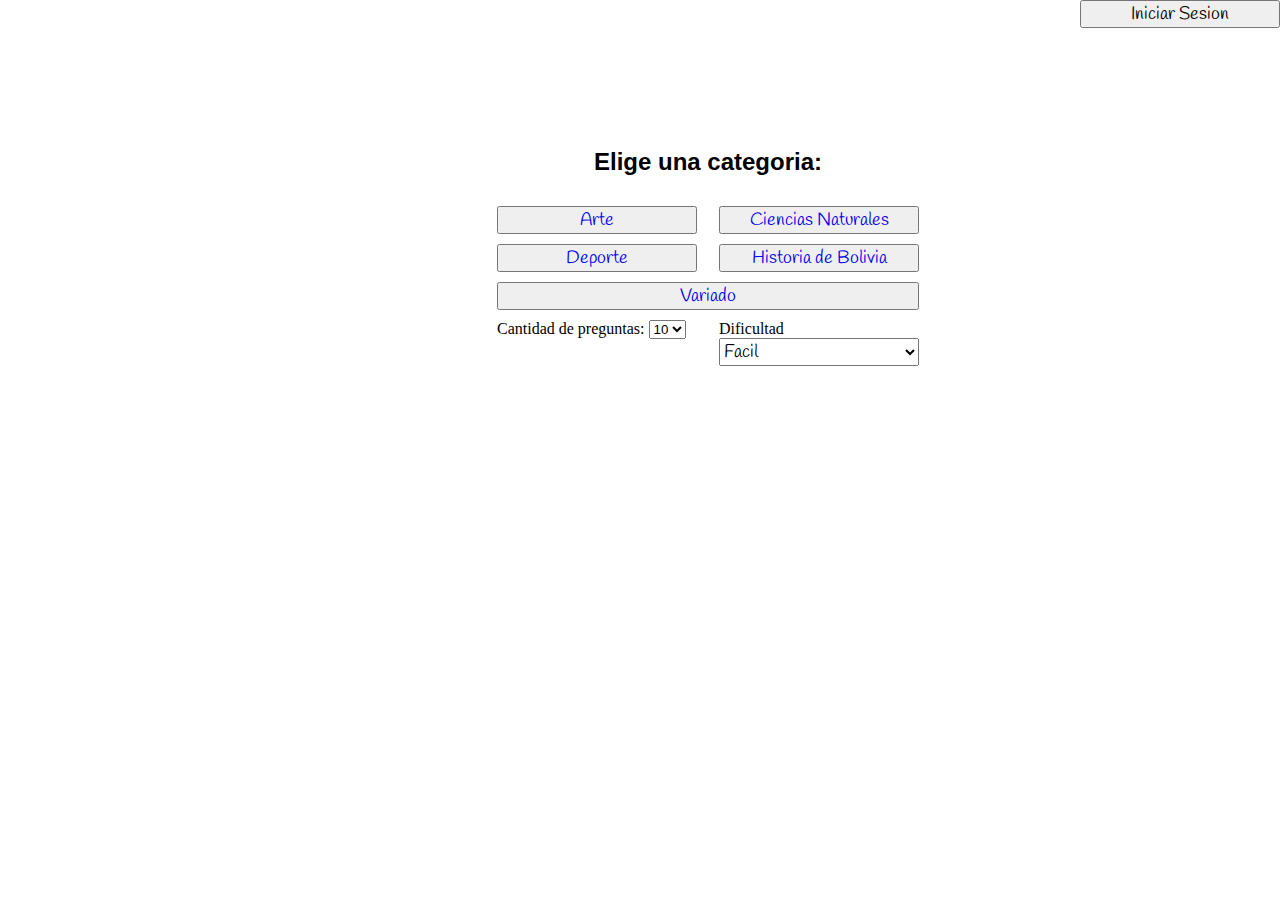
==== index.html @ 065b4c9c "falta ajustar detalles" ====
<!DOCTYPE html>
<html lang="en">
  <head>
    <meta charset="UTF-8" />
    <meta http-equiv="X-UA-Compatible" content="IE=edge" />
    <meta name="viewport" content="width=device-width, initial-scale=1.0" />
    <title>Preguntas</title>

    <link rel="stylesheet" href="../css/categories.css" />
    <link
      rel="stylesheet"
      href="https://cdnjs.cloudflare.com/ajax/libs/font-awesome/6.1.1/css/all.min.css"
      integrity="sha512-KfkfwYDsLkIlwQp6LFnl8zNdLGxu9YAA1QvwINks4PhcElQSvqcyVLLD9aMhXd13uQjoXtEKNosOWaZqXgel0g=="
      crossorigin="anonymous"
      referrerpolicy="no-referrer"
    />
    <link rel="preconnect" href="https://fonts.googleapis.com" />
    <link rel="preconnect" href="https://fonts.gstatic.com" crossorigin />
    <link
      href="https://fonts.googleapis.com/css2?family=Handlee&display=swap"
      rel="stylesheet"
    />

  </head>

  <body>
    <div class="box-form" id="box-form">
      <div class="form">
        <h3>Inicio Sesion</h3>
        <form class="form-in" id="form-in">
          <div>
            <label for="username">Usuario:</label>
            <input type="text" id="username" name="username" />
          </div>

          <div>
            <label for="pass">Contraseña:</label>
            <input type="password" id="pass" name="password" required="true" />
          </div>

          <div class="btn-form">
            <div id="err" class="err">
              <i id="error" >holaaaaaaaaaaaaaaaaaaaaaa</i>
            </div>
            <button id="submit" type="submit">Aceptar</button>
            <button id="close">Cancelar</button>
          </div>
        </form>
      </div>
    </div>
    <div class="box-btn">
      <a href="/html/historial.html">
        <button class="btn-history" id="btn-history">ver mi historial</button>
      </a>
      <div id="box-sesion">
        <button class="btn-iniciar" id="sesion">Iniciar Sesion</button>
      </div>
    </div>
    <div>
      <main>
        <div class="box-cat">
          <h2>Elige una categoria:</h2>

          <div class="categories">
            <button class="cat" id="cat-deporte">
              <a href="./html/pregunta.html">
                <i class="fa-solid fa-baseball-bat-ball"></i>
                Deporte</a
              >
            </button>
            <button class="cat" id="cat-historia">
              <a href="./html/pregunta.html">
                <i class="fa-solid fa-landmark"></i>
                Historia de Bolivia</a
              >
            </button>
            <button class="cat" id="cat-arte">
              <a href="./html/pregunta.html">
                <i class="fa-solid fa-paintbrush"></i>
                Arte</a
              >
            </button>
            <button class="cat" id="cat-ciencias">
              <a href="./html/pregunta.html">
                <i class="fa-solid fa-flask"></i>
                Ciencias Naturales</a
              >
            </button>
            <button class="cat" id="cat-variado">
              <a href="./html/pregunta.html">
                <i class="fa-solid fa-question"></i>
                Variado</a
              >
            </button>

            <div class="difficult-elem">
              <label class="name">Dificultad</label>
              <select class="difficult" name="difficult" id="difficult">
                <option value="Facil">Facil</option>
                <option value="Dificil">Dificil</option>
              </select>
            </div>

            <div class="cantidad-elem">
              <label for="cantidad">Cantidad de preguntas:</label>
              <select class="cantidad" name="cantidad" id="cantidad">
                <option value="5">5</option>
                <option value="10" selected>10</option>
              </select>
            </div>
          </div>
        </div>
      </main>
    </div>

    <script
      src="https://cdnjs.cloudflare.com/ajax/libs/jquery/3.6.0/jquery.min.js"
      integrity="sha512-894YE6QWD5I59HgZOGReFYm4dnWc1Qt5NtvYSaNcOP+u1T9qYdvdihz0PPSiiqn/+/3e7Jo4EaG7TubfWGUrMQ=="
      crossorigin="anonymous"
      referrerpolicy="no-referrer"
    ></script>
    <!--
      
    -->
    <script src="./js/categorias.js" type="module"></script>
  </body>
</html>
---- css/categories.css ----
*,
::after,
::before {
  padding: 0;
  margin: 0;
  box-sizing: border-box;
}

body {
  min-height: 100vh;
  align-items: center;
  justify-content: center;
}

main {
  width: 600px;
  max-width: 650px;
  vertical-align: top;
}

h2 {
  text-align: center;
  font-family: Impact, Haettenschweiler, 'Arial Narrow Bold', sans-serif;
}

button {
  width: 200px;
  font-size: large;
  font-family: 'Handlee', cursive;
}

button a {
  display: inline-block;
  width: 100%;
  text-decoration: none;
}

.categories {
  padding: 30px 24px;
  display: grid;
  grid-template-areas: "arte      ciencias"
    "deporte  historia "
    "variado   variado"
    "none       difficult-elem"
  ;
  justify-content: center;
  grid-row-gap: 10px;
  grid-column-gap: 22px;
}

a i {
  color: #333;
}

#cat-arte {
  grid-area: arte;
}

#cat-deporte {
  grid-area: deporte;
}

#cat-historia {
  grid-area: historia;
}

#cat-ciencias {
  grid-area: ciencias;
}

.difficult-elem {
  grid-area: difficult-elem;
  width: 200px;
}

.difficult {

  width: 200px;
  font-size: large;
  font-family: 'Handlee', cursive;
  cursor: pointer;
}

#cat-variado {
  grid-area: variado;
  width: auto;
}



select option {
  cursor: pointer;
}

.box-buttons button {
  cursor: pointer;
}

.box-buttons2 {
  margin-top: 10px;
}

.btn-history {
  cursor: pointer;
  opacity: 0;
}

.btn-iniciar {
  cursor: pointer;
}

.box-btn {
  width: 100%;
  display: flex;
  justify-content: space-between;
  
}

.box-cat {
  width: 100%;
  margin-left: 68%;
  margin-top: 20%;
  align-content: center;
}

.box-form{
  display: flex;
  background-color: rgba(0, 0, 0, 0.3);
  align-items: center;
  justify-content: center;
  position:fixed;
  pointer-events: none;
  opacity: 0;
  top: 0;
  left: 0;
  height: 100vh;
  width: 100vw;
}

.form{
  background-color: #fff;
  width: 500px;
  max-width: 100%;
  padding: 50px 80px;
  border-radius: 5px;
  box-shadow: 0 2px 3px ;
}

h3{
  text-align: center;
}

form div{
  margin: 10px;
}

.btn-form{
  display:inline-block;
  margin: 10px;
  margin-left: 50px;
  align-self: center;
  justify-items: center;
}



.btn-form button{
  margin: 10px;
  cursor: pointer;
}

.show{
  pointer-events: auto;
  opacity: 1;
}


.err{
  color: red;
  opacity: 0;
}

.username{
  font-size: 20px;
  margin: 30px 20px 35px 30px;
}
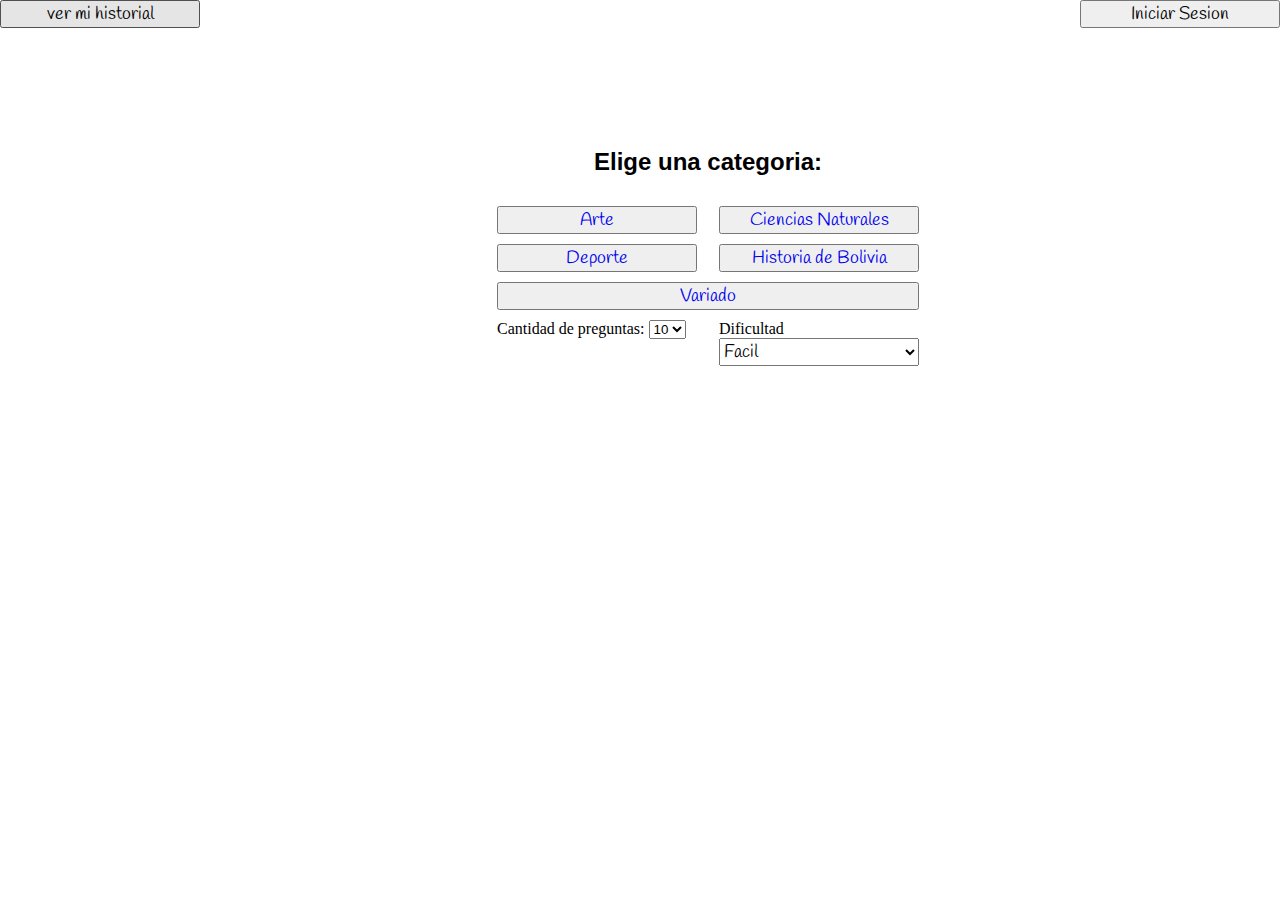
==== commit 615545d0: "bugs y DOD" ====
--- a/index.html
+++ b/index.html
@@ -20,7 +20,6 @@
       href="https://fonts.googleapis.com/css2?family=Handlee&display=swap"
       rel="stylesheet"
     />
-
   </head>
 
   <body>
@@ -39,20 +38,21 @@
           </div>
 
           <div class="btn-form">
-            <div id="err" class="err">
-              <i id="error" >holaaaaaaaaaaaaaaaaaaaaaa</i>
+            <div id="err" >
+              <i id="error" class="ocultar">usuario o contraseña invalidos</i>
             </div>
             <button id="submit" type="submit">Aceptar</button>
-            <button id="close">Cancelar</button>
+            <button id="close"  type="button">Cancelar</button>
           </div>
         </form>
       </div>
     </div>
     <div class="box-btn">
-      <a href="/html/historial.html">
+      <a class="btn-history" href="/html/historial.html">
         <button class="btn-history" id="btn-history">ver mi historial</button>
       </a>
-      <div id="box-sesion">
+      <div id="box-sesion" class="box-sesion">    
+          
         <button class="btn-iniciar" id="sesion">Iniciar Sesion</button>
       </div>
     </div>
@@ -112,16 +112,16 @@
         </div>
       </main>
     </div>
-
+    <div>
+      <button class="btn-cerrar btn-estilo" id="cerrarSesion" >Cerrar Sesion</button>  
+    </div>
     <script
       src="https://cdnjs.cloudflare.com/ajax/libs/jquery/3.6.0/jquery.min.js"
       integrity="sha512-894YE6QWD5I59HgZOGReFYm4dnWc1Qt5NtvYSaNcOP+u1T9qYdvdihz0PPSiiqn/+/3e7Jo4EaG7TubfWGUrMQ=="
       crossorigin="anonymous"
       referrerpolicy="no-referrer"
     ></script>
-    <!--
-      
-    -->
     <script src="./js/categorias.js" type="module"></script>
+
   </body>
 </html>
--- a/css/categories.css
+++ b/css/categories.css
@@ -5,7 +5,6 @@
   margin: 0;
   box-sizing: border-box;
 }
-
 body {
   min-height: 100vh;
   align-items: center;
@@ -20,13 +19,13 @@
 
 h2 {
   text-align: center;
-  font-family: Impact, Haettenschweiler, 'Arial Narrow Bold', sans-serif;
+  font-family: Impact, Haettenschweiler, "Arial Narrow Bold", sans-serif;
 }
 
 button {
   width: 200px;
   font-size: large;
-  font-family: 'Handlee', cursive;
+  font-family: "Handlee", cursive;
 }
 
 button a {
@@ -38,11 +37,11 @@
 .categories {
   padding: 30px 24px;
   display: grid;
-  grid-template-areas: "arte      ciencias"
+  grid-template-areas:
+    "arte      ciencias"
     "deporte  historia "
     "variado   variado"
-    "none       difficult-elem"
-  ;
+    "none       difficult-elem";
   justify-content: center;
   grid-row-gap: 10px;
   grid-column-gap: 22px;
@@ -74,10 +73,9 @@
 }
 
 .difficult {
-
   width: 200px;
   font-size: large;
-  font-family: 'Handlee', cursive;
+  font-family: "Handlee", cursive;
   cursor: pointer;
 }
 
@@ -85,9 +83,6 @@
   grid-area: variado;
   width: auto;
 }
-
-
-
 select option {
   cursor: pointer;
 }
@@ -102,6 +97,7 @@
 
 .btn-history {
   cursor: pointer;
+  pointer-events: none;
   opacity: 0;
 }
 
@@ -113,7 +109,6 @@
   width: 100%;
   display: flex;
   justify-content: space-between;
-  
 }
 
 .box-cat {
@@ -123,12 +118,12 @@
   align-content: center;
 }
 
-.box-form{
+.box-form {
   display: flex;
   background-color: rgba(0, 0, 0, 0.3);
   align-items: center;
   justify-content: center;
-  position:fixed;
+  position: fixed;
   pointer-events: none;
   opacity: 0;
   top: 0;
@@ -137,50 +132,66 @@
   width: 100vw;
 }
 
-.form{
+.form {
   background-color: #fff;
   width: 500px;
   max-width: 100%;
   padding: 50px 80px;
   border-radius: 5px;
-  box-shadow: 0 2px 3px ;
+  box-shadow: 0 2px 3px;
 }
 
-h3{
+h3 {
   text-align: center;
 }
 
-form div{
+form div {
   margin: 10px;
 }
 
-.btn-form{
-  display:inline-block;
+.btn-form {
+  display: inline-block;
   margin: 10px;
   margin-left: 50px;
   align-self: center;
   justify-items: center;
 }
 
-
-
-.btn-form button{
+.btn-form button {
   margin: 10px;
   cursor: pointer;
 }
 
-.show{
+.show {
   pointer-events: auto;
   opacity: 1;
 }
 
-
-.err{
-  color: red;
+.ocultar {
   opacity: 0;
+  pointer-events: none;
 }
 
-.username{
+.err {
+  color: red;
+  opacity: 1;
+}
+
+.user-name {
   font-size: 20px;
   margin: 30px 20px 35px 30px;
-}+}
+
+.box-sesion {
+  display: inline-block;
+}
+
+.btn-estilo {
+  cursor: pointer;
+  margin-top: 230px;
+}
+
+.btn-cerrar {
+  opacity: 0;
+  pointer-events: none;
+}
